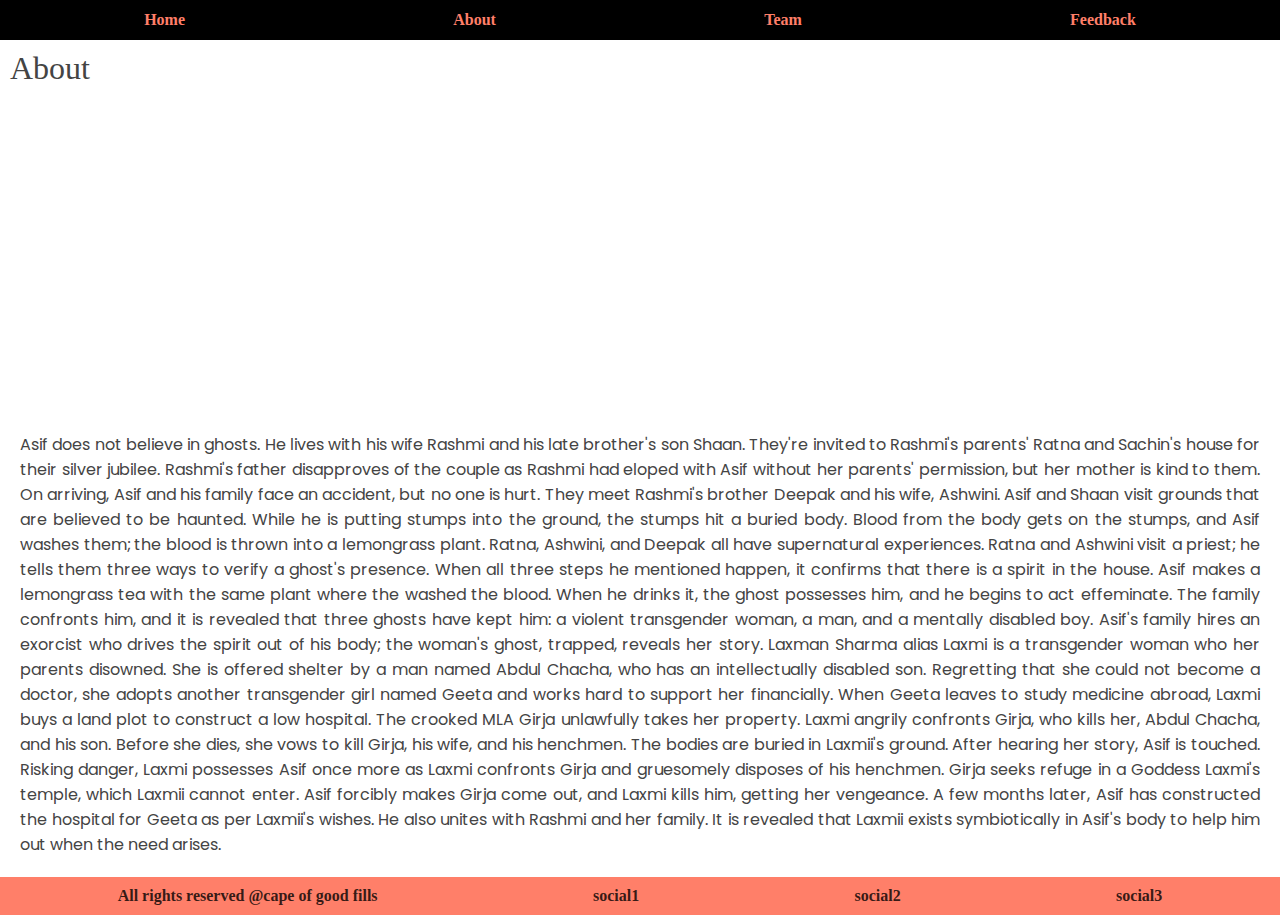
==== pages/about.html @ 0aa28323 "first commit" ====
<!DOCTYPE html>
<html lang="en">
<head>
    <meta charset="UTF-8">
    <meta http-equiv="X-UA-Compatible" content="IE=edge">
    <meta name="viewport" content="width=device-width, initial-scale=1.0">
    <title>Laxmii- the movie</title>
    <link rel="stylesheet" href="/index.css">

</head>
<body>
    <div class="container" id="about-page">
        <div class="nav">
            <div class="nav-item"><a href="/index.html" class="nav-link">Home</a></div>
            <div class="nav-item"><a href="/pages/about.html" class="nav-link">About</a></div>
            <div class="nav-item"><a href="/pages/team.html" class="nav-link">Team</a></div>
            <div class="nav-item"><a href="/pages/feedback.html" class="nav-link">Feedback</a></div>
        </div>
        <div class="about page">
            <div class="page-title">About</div>
            <div class="trailer-video"><iframe width="560" height="315" src="https://www.youtube.com/embed/xw0gE8QA1W0" frameborder="0" allow="accelerometer; autoplay; clipboard-write; encrypted-media; gyroscope; picture-in-picture" allowfullscreen></iframe></div>

            <div class="summary">
                Asif does not believe in ghosts. He lives with his wife Rashmi and his late brother's son Shaan. They're invited to Rashmi's parents' Ratna and Sachin's house for their silver jubilee. Rashmi's father disapproves of the couple as Rashmi had eloped with Asif without her parents' permission, but her mother is kind to them. On arriving, Asif and his family face an accident, but no one is hurt. They meet Rashmi's brother Deepak and his wife, Ashwini. Asif and Shaan visit grounds that are believed to be haunted. While he is putting stumps into the ground, the stumps hit a buried body. Blood from the body gets on the stumps, and Asif washes them; the blood is thrown into a lemongrass plant.
                Ratna, Ashwini, and Deepak all have supernatural experiences. Ratna and Ashwini visit a priest; he tells them three ways to verify a ghost's presence. When all three steps he mentioned happen, it confirms that there is a spirit in the house. Asif makes a lemongrass tea with the same plant where the washed the blood. When he drinks it, the ghost possesses him, and he begins to act effeminate. The family confronts him, and it is revealed that three ghosts have kept him: a violent transgender woman, a man, and a mentally disabled boy. Asif's family hires an exorcist who drives the spirit out of his body; the woman's ghost, trapped, reveals her story.
                Laxman Sharma alias Laxmi is a transgender woman who her parents disowned. She is offered shelter by a man named Abdul Chacha, who has an intellectually disabled son. Regretting that she could not become a doctor, she adopts another transgender girl named Geeta and works hard to support her financially. When Geeta leaves to study medicine abroad, Laxmi buys a land plot to construct a low hospital. The crooked MLA Girja unlawfully takes her property. Laxmi angrily confronts Girja, who kills her, Abdul Chacha, and his son. Before she dies, she vows to kill Girja, his wife, and his henchmen. The bodies are buried in Laxmii's ground.
                After hearing her story, Asif is touched. Risking danger, Laxmi possesses Asif once more as Laxmi confronts Girja and gruesomely disposes of his henchmen. Girja seeks refuge in a Goddess Laxmi's temple, which Laxmii cannot enter. Asif forcibly makes Girja come out, and Laxmi kills him, getting her vengeance. A few months later, Asif has constructed the hospital for Geeta as per Laxmii's wishes. He also unites with Rashmi and her family. It is revealed that Laxmii exists symbiotically in Asif's body to help him out when the need arises.                
            </div>
        </div>
        <div class="footer">
            <div class="footer-text">All rights reserved @cape of good fills</div>
            <div class="footer-link">social1</div>
            <div class="footer-link">social2</div>
            <div class="footer-link">social3</div>
        </div>
    </div>
    
    
</body>
</html>
---- index.css ----
@import url('https://fonts.googleapis.com/css2?family=Akaya+Telivigala&family=Roboto:wght@300&display=swap');
@import url('https://fonts.googleapis.com/css2?family=Reggae+One&display=swap');
@import url('https://fonts.googleapis.com/css2?family=Poppins&family=Reggae+One&display=swap');
@import url('https://fonts.googleapis.com/css2?family=Long+Cang&family=Patrick+Hand&family=Poppins&family=Reggae+One&display=swap');
@import url('https://fonts.googleapis.com/css2?family=Courgette&family=Long+Cang&family=Patrick+Hand&family=Poppins&family=Reggae+One&display=swap');

* {
  padding: 0px;
  margin: 0px;
}
.container {
  display: flex;
  flex-direction: column;
  justify-content: space-between;
  align-items: stretch;
  flex: 1;
  min-height: 100vh;
}
.hero{
    flex:1;
    background-image: url('./assets/images/banner1.jpeg'),linear-gradient(180deg,#000,#ff7f69);
    background-attachment:fixed;
    background-size: contain;
    background-repeat:no-repeat;
    background-position: center;
    display: flex;
    align-items: flex-end; 
    justify-content: center;
    padding: 20px;
}

.nav {
  flex: 1;
  max-height: 20px;
  background-color: rgba(0, 0, 0);
  font-size: 16px;
  padding: 10px;
  display: flex;
  justify-content: space-around;
  align-items: center;
  color: #ff7f69;
}
.nav-item {
  padding: 10px;
  font-weight: bold;
}

.footer {
  display: flex;
  justify-content: space-around;
  align-items: center;
  background-color: #ff7f69;
  color: rgba(0, 0, 0, 0.8);
  padding: 10px;
  flex: 1;
  max-height: 20px;
  font-weight: bold;
}
#home-page {
  background-color: white;
  /* background-image: url();
  background-size: ;
  background-attachment: ;
  background-repeat: ; */
}
.nav-link {
  color: #ff7f69;
  text-decoration: none;
}
.team-data{
  display: flex;
  flex-direction: row;
  padding: 10px;
  margin-top: 5px;
  border-bottom-width: 1px ;
  border-bottom-color: #777;
  border-bottom-style: solid;
  border-radius: 20px;
}
.team-members{
  flex: 2;
  font-family: 'Akaya Telivigala', cursive;

}
.team-position{
  flex: 1;
  font-family: 'Roboto', sans-serif;
}
.team-data-header{
  display: flex;
  flex-direction: row;
  padding: 10px;
  margin-top: 25px;
  justify-content: center;
  align-items: center;
  background-image: linear-gradient(#e91635,#d518ce);
  color: white;
  font-size: 20px;
  
}
.page-title{
  justify-content: flex-start;
  align-items: center;
  padding: 10px;
  font-size: 32px;
  font-weight:500;
  color: #444;
  
}
.plot-text{
  color: white;
  font-family: 'Reggae One', cursive;
  font-size: 16px;
}
.page{
  display: flex;
  flex-direction: column;
  justify-content: flex-start;
  align-items: flex-start;
  flex: 1;
}
.team-info{
  flex: 1;
  width: 100%;
}
.summary{
  font-family:'Poppins', sans-serif;
  text-align: justify;
  color: #444;
  padding: 20px;
}
.trailer-video{
  align-items: center;
  justify-content: center;
  display: flex;
  width:100%;
}
.review-card{
  display: flex;
  flex-direction: column;
  justify-content:space-between;
  align-items: stretch;
  width: 200px;
  margin: 10px 20px;
  border: 2px solid #666;
  border-radius: 10px;
  box-shadow: 10px 10px 5px 2px #999;
}
.review-list{
  display: flex;
  flex-direction: row;
  justify-content: flex-start;
  align-items: stretch;
  width: 100%;
  padding: 10px;
  
}
.review{
  text-align: justify;
  font-family:'Patrick Hand', cursive;
  font-size: 16px;
  padding: 15px;
  padding-bottom: 30px;
  
}
.review-source{
  font-family:'Courgette', cursive;
  font-size: 16px;
  padding: 15px;
}
.feedback-form{
  display: flex;
  flex-direction: row;
  padding: 20px;
  gap: 5px;
}
.input-text{
  flex: 2;
}
.input-feedback{
  flex: 4;
}
input{
  padding: 5px;
  
}
.submit-button{
  flex: 1; 
}
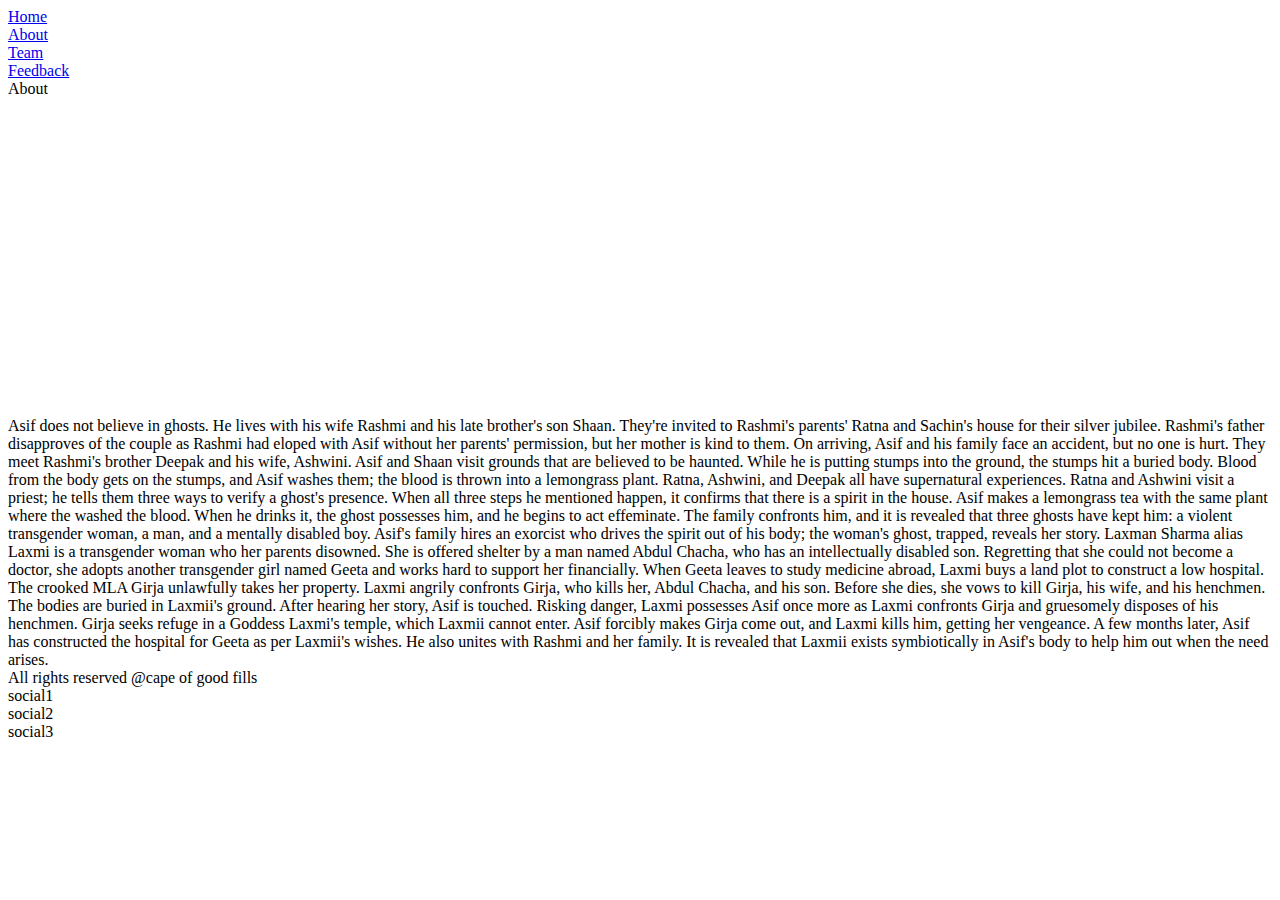
==== commit cfd30ef2: "hyperlink fixed" ====
--- a/pages/about.html
+++ b/pages/about.html
@@ -5,16 +5,16 @@
     <meta http-equiv="X-UA-Compatible" content="IE=edge">
     <meta name="viewport" content="width=device-width, initial-scale=1.0">
     <title>Laxmii- the movie</title>
-    <link rel="stylesheet" href="/index.css">
+    <link rel="stylesheet" href="./index.css">
 
 </head>
 <body>
     <div class="container" id="about-page">
         <div class="nav">
-            <div class="nav-item"><a href="/index.html" class="nav-link">Home</a></div>
-            <div class="nav-item"><a href="/pages/about.html" class="nav-link">About</a></div>
-            <div class="nav-item"><a href="/pages/team.html" class="nav-link">Team</a></div>
-            <div class="nav-item"><a href="/pages/feedback.html" class="nav-link">Feedback</a></div>
+            <div class="nav-item"><a href="./index.html" class="nav-link">Home</a></div>
+            <div class="nav-item"><a href="./pages/about.html" class="nav-link">About</a></div>
+            <div class="nav-item"><a href="./pages/team.html" class="nav-link">Team</a></div>
+            <div class="nav-item"><a href="./pages/feedback.html" class="nav-link">Feedback</a></div>
         </div>
         <div class="about page">
             <div class="page-title">About</div>
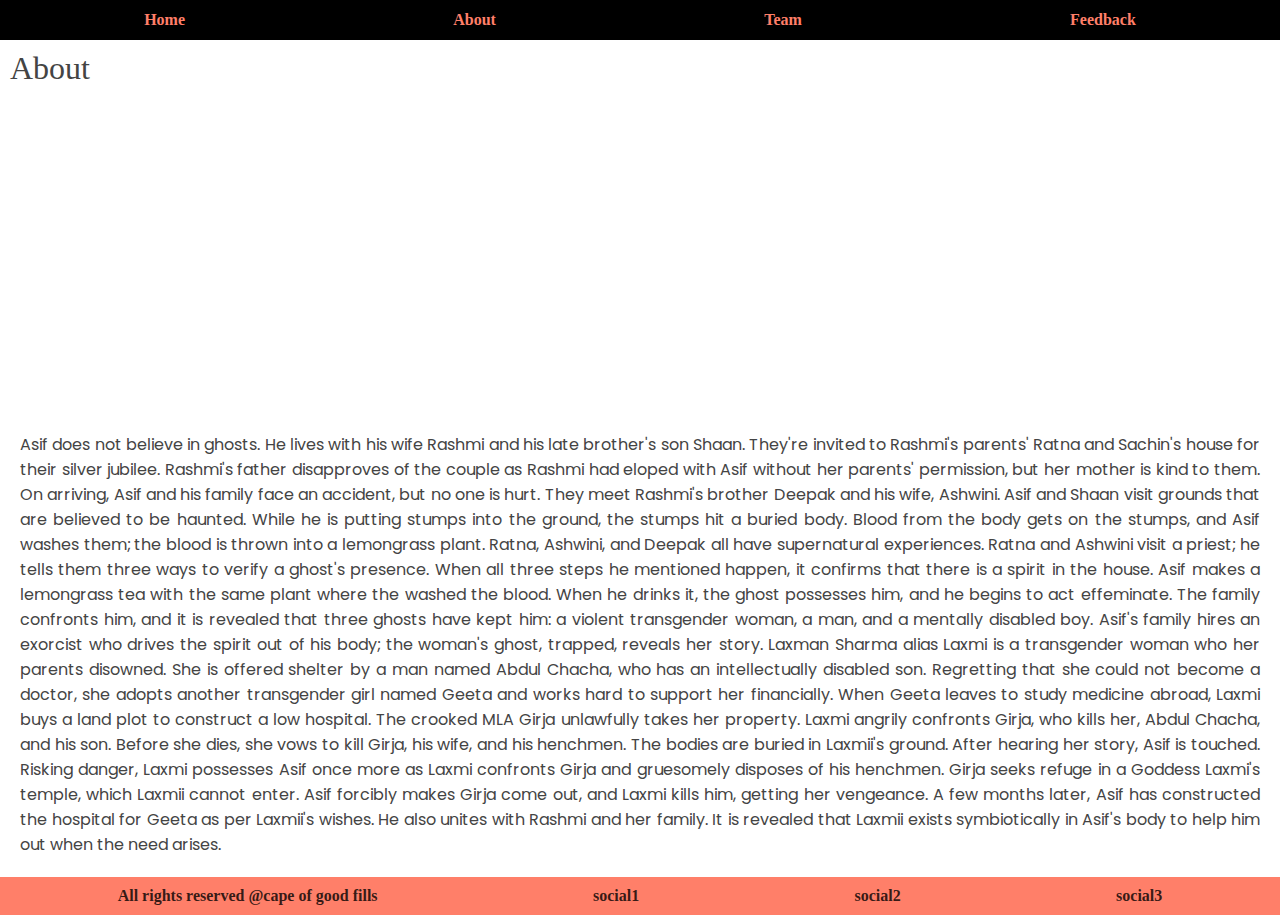
==== commit 65b3098f: "hyperlink fixed" ====
--- a/pages/about.html
+++ b/pages/about.html
@@ -5,16 +5,16 @@
     <meta http-equiv="X-UA-Compatible" content="IE=edge">
     <meta name="viewport" content="width=device-width, initial-scale=1.0">
     <title>Laxmii- the movie</title>
-    <link rel="stylesheet" href="./index.css">
+    <link rel="stylesheet" href="../index.css">
 
 </head>
 <body>
     <div class="container" id="about-page">
         <div class="nav">
-            <div class="nav-item"><a href="./index.html" class="nav-link">Home</a></div>
-            <div class="nav-item"><a href="./pages/about.html" class="nav-link">About</a></div>
-            <div class="nav-item"><a href="./pages/team.html" class="nav-link">Team</a></div>
-            <div class="nav-item"><a href="./pages/feedback.html" class="nav-link">Feedback</a></div>
+            <div class="nav-item"><a href="../index.html" class="nav-link">Home</a></div>
+            <div class="nav-item"><a href="about.html" class="nav-link">About</a></div>
+            <div class="nav-item"><a href="team.html" class="nav-link">Team</a></div>
+            <div class="nav-item"><a href="feedback.html" class="nav-link">Feedback</a></div>
         </div>
         <div class="about page">
             <div class="page-title">About</div>
--- a/index.css
+++ b/index.css
@@ -0,0 +1,189 @@
+@import url('https://fonts.googleapis.com/css2?family=Akaya+Telivigala&family=Roboto:wght@300&display=swap');
+@import url('https://fonts.googleapis.com/css2?family=Reggae+One&display=swap');
+@import url('https://fonts.googleapis.com/css2?family=Poppins&family=Reggae+One&display=swap');
+@import url('https://fonts.googleapis.com/css2?family=Long+Cang&family=Patrick+Hand&family=Poppins&family=Reggae+One&display=swap');
+@import url('https://fonts.googleapis.com/css2?family=Courgette&family=Long+Cang&family=Patrick+Hand&family=Poppins&family=Reggae+One&display=swap');
+
+* {
+  padding: 0px;
+  margin: 0px;
+}
+.container {
+  display: flex;
+  flex-direction: column;
+  justify-content: space-between;
+  align-items: stretch;
+  flex: 1;
+  min-height: 100vh;
+}
+.hero{
+    flex:1;
+    background-image: url('./assets/images/banner1.jpeg'),linear-gradient(180deg,#000,#ff7f69);
+    background-attachment:fixed;
+    background-size: contain;
+    background-repeat:no-repeat;
+    background-position: center;
+    display: flex;
+    align-items: flex-end; 
+    justify-content: center;
+    padding: 20px;
+}
+
+.nav {
+  flex: 1;
+  max-height: 20px;
+  background-color: rgba(0, 0, 0);
+  font-size: 16px;
+  padding: 10px;
+  display: flex;
+  justify-content: space-around;
+  align-items: center;
+  color: #ff7f69;
+}
+.nav-item {
+  padding: 10px;
+  font-weight: bold;
+}
+
+.footer {
+  display: flex;
+  justify-content: space-around;
+  align-items: center;
+  background-color: #ff7f69;
+  color: rgba(0, 0, 0, 0.8);
+  padding: 10px;
+  flex: 1;
+  max-height: 20px;
+  font-weight: bold;
+}
+#home-page {
+  background-color: white;
+  /* background-image: url();
+  background-size: ;
+  background-attachment: ;
+  background-repeat: ; */
+}
+.nav-link {
+  color: #ff7f69;
+  text-decoration: none;
+}
+.team-data{
+  display: flex;
+  flex-direction: row;
+  padding: 10px;
+  margin-top: 5px;
+  border-bottom-width: 1px ;
+  border-bottom-color: #777;
+  border-bottom-style: solid;
+  border-radius: 20px;
+}
+.team-members{
+  flex: 2;
+  font-family: 'Akaya Telivigala', cursive;
+
+}
+.team-position{
+  flex: 1;
+  font-family: 'Roboto', sans-serif;
+}
+.team-data-header{
+  display: flex;
+  flex-direction: row;
+  padding: 10px;
+  margin-top: 25px;
+  justify-content: center;
+  align-items: center;
+  background-image: linear-gradient(#e91635,#d518ce);
+  color: white;
+  font-size: 20px;
+  
+}
+.page-title{
+  justify-content: flex-start;
+  align-items: center;
+  padding: 10px;
+  font-size: 32px;
+  font-weight:500;
+  color: #444;
+  
+}
+.plot-text{
+  color: white;
+  font-family: 'Reggae One', cursive;
+  font-size: 16px;
+}
+.page{
+  display: flex;
+  flex-direction: column;
+  justify-content: flex-start;
+  align-items: flex-start;
+  flex: 1;
+}
+.team-info{
+  flex: 1;
+  width: 100%;
+}
+.summary{
+  font-family:'Poppins', sans-serif;
+  text-align: justify;
+  color: #444;
+  padding: 20px;
+}
+.trailer-video{
+  align-items: center;
+  justify-content: center;
+  display: flex;
+  width:100%;
+}
+.review-card{
+  display: flex;
+  flex-direction: column;
+  justify-content:space-between;
+  align-items: stretch;
+  width: 200px;
+  margin: 10px 20px;
+  border: 2px solid #666;
+  border-radius: 10px;
+  box-shadow: 10px 10px 5px 2px #999;
+}
+.review-list{
+  display: flex;
+  flex-direction: row;
+  justify-content: flex-start;
+  align-items: stretch;
+  width: 100%;
+  padding: 10px;
+  
+}
+.review{
+  text-align: justify;
+  font-family:'Patrick Hand', cursive;
+  font-size: 16px;
+  padding: 15px;
+  padding-bottom: 30px;
+  
+}
+.review-source{
+  font-family:'Courgette', cursive;
+  font-size: 16px;
+  padding: 15px;
+}
+.feedback-form{
+  display: flex;
+  flex-direction: row;
+  padding: 20px;
+  gap: 5px;
+}
+.input-text{
+  flex: 2;
+}
+.input-feedback{
+  flex: 4;
+}
+input{
+  padding: 5px;
+  
+}
+.submit-button{
+  flex: 1; 
+}